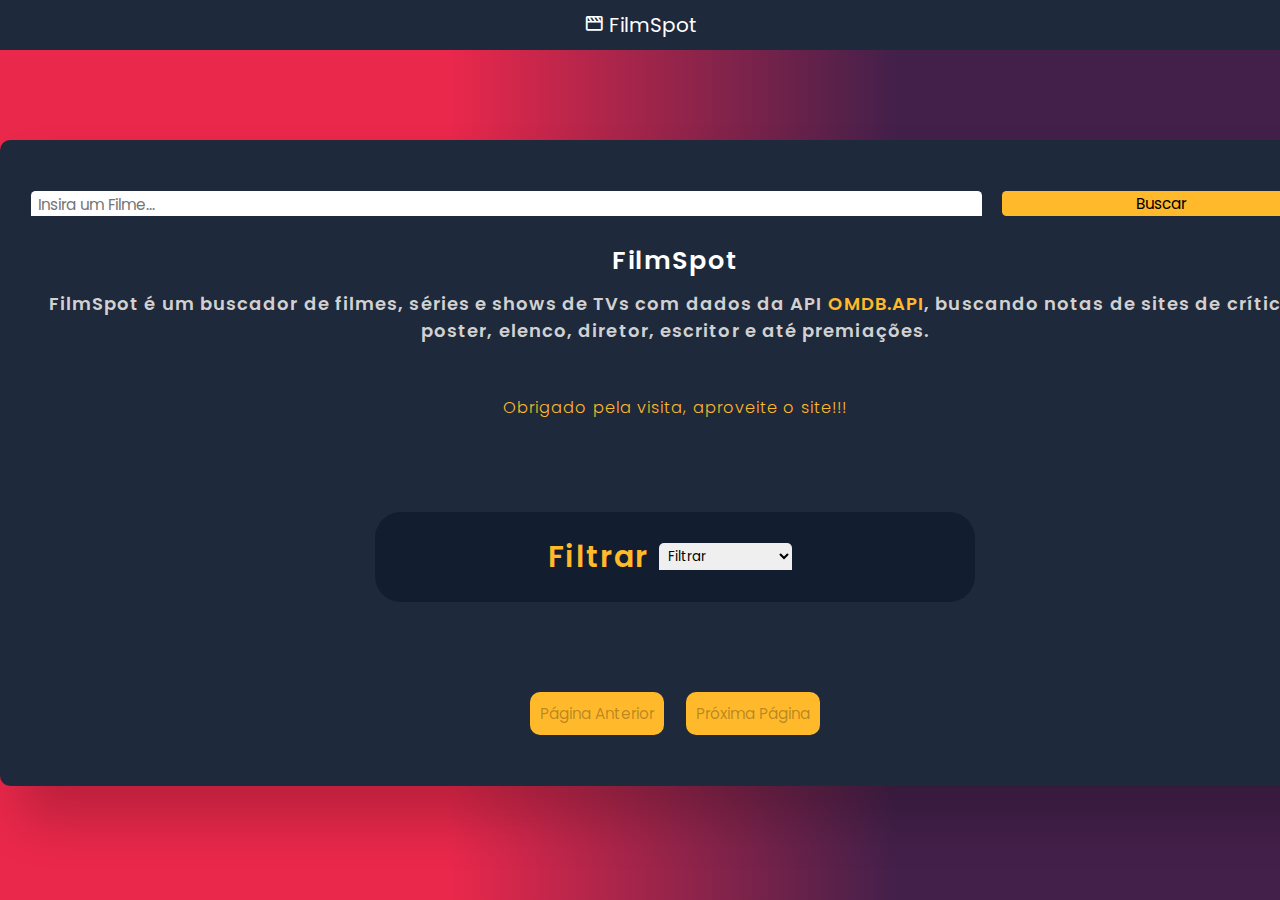
==== index.html @ e8e45668 "Nomear o arquivo html como "index"." ====
<!DOCTYPE html>
<html lang="pt-BR">
	<head>
		<meta charset="UTF-8" />
		<meta http-equiv="X-UA-Compatible" content="IE=edge" />
		<meta name="viewport" content="width=device-width, initial-scale=1.0" />
		<link rel="stylesheet" href="/css/homepage.css" />
		<link rel="stylesheet" href="/css/topbar.css" />
		<link rel="stylesheet" href="/css/areafilms.css"" />
		<link href="https://unpkg.com/boxicons@2.1.4/css/boxicons.min.css" rel="stylesheet" />
		<title>FilmSpot</title>
	</head>
	<body>
		<header class="topbar">
			<nav>
				<ul>
					<li>
						<a href="/main.html"><i class="bx bx-movie"></i> FilmSpot</a>
					</li>
				</ul>
			</nav>
		</header>
		<!--? Container de saída da barra de pesquisa. -->
		<div class="container">
			<div class="searchContainer">
				<!--? Input da barra de pesquisa. -->
				<input type="text" placeholder="Insira um Filme..." id="search-input" />
				<!--? Botão para confirmar a pesquisa. -->
				<button id="search-btn">Buscar</button>
				<div id="auto-complete-results">
					<!--? Aqui será onde terá a lista com os flimes ou séries na barra de pesquisa. -->
				</div>
			</div>
			<div id="result">
				<!--? Aqui é onde será preenchido o Container com os dados da API -->
				<h2 class="hometitle">FilmSpot</h2>
				<h2 class="description">
					FilmSpot é um buscador de filmes, séries e shows de TVs com dados da API
					<a href="http://www.omdbapi.com/" target="_blank">OMDB.API</a>, buscando notas de sites de crítica,
					poster, elenco, diretor, escritor e até premiações.
					<p>Obrigado pela visita, aproveite o site!!!</p>
				</h2>
				<div class="divFilter">
					<div class="filterStyle">
						<h2>Filtrar</h2>
						<select id="genre-select">
							<option value="Filtrar" class="opFilter">Filtrar</option>
						</select>
					</div>
				</div>
				<div class="listaPorGenero" id="listaPorGenero"></div>
				<div class="pagination">
					<button id="prev-page-btn">Página Anterior</button>
					<button id="next-page-btn">Próxima Página</button>
				</div>
			</div>
		</div>
		<script src="index.js"></script>
	</body>
</html>
---- css/homepage.css ----
@import url("https://fonts.googleapis.com/css2?family=Poppins:wght@300;500;600;700&display=swap");

* {
	padding: 0;
	margin: 0;
	box-sizing: border-box;
	font-family: "Poppins", sans-serif;
}
body {
	min-height: 100vh;
	overflow: auto;
	background: linear-gradient(90deg, #ea284b 35%, #43204a 70%);
}

.container {
	position: relative;
	z-index: 1;
	font-size: 17px;
	width: 150vh;
	top: 0;
	left: 0;
	right: 0;
	padding: 3em 1.8em;
	background-color: #1e293b;
	border-radius: 0.6em;
	box-shadow: 1.2em 2em 3em rgba(0, 0, 0, 0.2);
	margin: 10vh auto 10vh auto;
	min-height: 150px;
}
.searchContainer {
	display: grid;
	grid-template-columns: 9fr 3fr;
	gap: 1.2em;
}
.searchContainer input,
button {
	font-size: 0.9em;
	outline: none;
	border-radius: 0.3em;
	border: none;
	padding-top: 0.1em;
}
.searchContainer input {
	padding-left: 0.5em;
	border-bottom-left-radius: 0.2px;
	border-bottom-right-radius: 0.2px;
}
.searchContainer input:focus {
	border-color: #fff;
}
.searchContainer button {
	justify-content: center;
	background-color: #ffb92a;
	font-size: 0.9em;
	border: none;
	cursor: pointer;
	padding: 0 0.5em 0 0.5em;
}
#result {
	color: #fff;
}
.msg {
	text-align: center;
}
h3 {
	font-weight: 500;
	margin-top: 1.2em;
}
p {
	font-size: 0.9em;
	font-weight: 300;
	line-height: 1.8em;
	text-align: justify;
	color: #a0a0a0;
}
.info {
	position: relative;
	display: grid;
	grid-template-columns: 4fr 8fr;
	margin-top: 1.2em;
}
.poster {
	width: 80%;
}
h2 {
	text-align: center;
	font-size: 1.5em;
	font-weight: 600;
	letter-spacing: 0.06em;
}
.rating {
	display: flex;
	align-items: center;
	justify-content: center;
	gap: 0.6em;
	margin: 0;
}
.rating img {
	width: 1.5em;
}
.rating h4 {
	display: inline-block;
	font-size: 1.2em;
	font-weight: 500;
	margin-right: 5px;
	cursor: pointer;
}
.rating title {
	font-size: 10px;
}
.details {
	display: flex;
	font-size: 0.95em;
	gap: 1em;
	justify-content: center;
	color: #a0a0a0;
	margin: 0.6em 0;
	font-weight: 300;
}

.genre {
	display: flex;
	justify-content: space-around;
}

.genre div {
	border: 1px solid #a0a0a0;
	font-size: 0.75em;
	padding: 0.4em 1.6em;
	border-radius: 0.4em;
	font-weight: 300;
}
@media screen and (max-width: 700px) {
	.container {
		font-size: 14px;
	}
	.poster {
		margin: auto;
		width: auto;
		max-height: 20.8em;
	}

	.info {
		grid-template-columns: 1fr;
	}
}
@media screen and (max-width: 500px) and (max-height: 1000px) {
	.searchContainer {
		font-size: 12px;
	}
	.container {
		font-size: 10px;
		width: 40vh;
		position: absolute;
		transform: translate(-50%, -50%);
		top: 35%;
		left: 50%;
	}
	.poster {
		margin: auto;
		width: auto;
		max-height: 20.8em;
		margin-bottom: 10px;
	}

	.info {
		grid-template-columns: 1fr;
	}
}
@media screen and (max-width: 1200px) and (max-height: 500px) {
	body {
		height: 200vh;
		background: linear-gradient(#ea284b 10%, #43204a 70%);
	}
	.container {
		font-size: 15px;
		width: 100vh;
		margin: 10em 0em 10em 0em;
	}
	.poster {
		margin: auto;
		width: auto;
		max-height: 20.8em;
	}

	.info {
		grid-template-columns: 1fr;
	}
}
@media screen and (max-width: 400px) and (max-height: 800px) {
	body {
		height: 100vh;
		background: linear-gradient(#ea284b 10%, #43204a 70%);
	}
	.container {
		font-size: 12px;
		width: 43vh;
		margin: 10em 0em 10em 0em;
	}
	.searchContainer {
		display: grid;
		grid-template-columns: 9fr 3fr;
		gap: 1.2em;
	}
	.poster {
		margin: auto;
		width: auto;
		max-height: 20.8em;
	}

	.info {
		grid-template-columns: 1fr;
	}
}
@media screen and (max-width: 375px) and (max-height: 700px) {
	body {
		height: 120vh;
		background: linear-gradient(#ea284b 10%, #43204a 70%);
	}
	.container {
		font-size: 12px;
		width: 46vh;
		margin: 10em 0em 10em 0em;
	}
	.searchContainer {
		display: grid;
		grid-template-columns: 9fr 3fr;
		gap: 1.2em;
	}
	.poster {
		margin: auto;
		width: auto;
		max-height: 20.8em;
	}

	.info {
		grid-template-columns: 1fr;
	}
}

#auto-complete-results {
	list-style: none;
	position: absolute;
	padding: bottom 10px;
	background-color: #3e434d;
	color: #fff;
	font-size: 0.9em;
	border-radius: 0em 0em 0.3em 0.3em;
	max-height: 300px;
	overflow-y: auto;
	width: 68.3%;
	margin-top: 23px;
	z-index: 3;
}
#auto-complete-results ul {
	list-style: none;
	margin: 0;
	padding: 0;
	bottom: 10px;
}

#auto-complete-results li {
	display: flex;
	align-items: center;
	font-size: 18px;
	cursor: pointer;
	list-style: none;
	padding: 8px;
	border: solid 2px #ffb92a;
}

#auto-complete-results li:hover {
	background-color: #7a7979;
}
#auto-complete-results img {
	width: 70px;
	height: 100px;
	margin-right: 10px;
}
#auto-complete-results p {
	padding-left: 15px;
}

.hometitle {
	margin-top: 1em;
	align-items: center;
}
.description {
	margin-top: 10px;
	text-align: center;
	font-weight: 600;
	letter-spacing: 0.06em;
	font-size: 18px;
	color: #d1d1d1;
}
.description a {
	color: #ffb92a;
	text-decoration: none;
}
.description a:hover {
	color: #fff;
}
.description p {
	color: #ffb92a;
	margin-top: 3em;
	text-align: center;
}
---- css/topbar.css ----
.topbar {
	background-color: #1e293b;
	color: #fff;
	display: flex;
	align-items: center;
	height: 2.5em;
	font-size: 20px;
}

.topbar nav {
	margin-inline: auto;
}

.topbar ul {
	list-style: none;
	display: flex;
	margin: 0;
	padding: 0;
}
.topbar a {
	color: #fff;
	text-decoration: none;
}
.topbar a:hover {
	color: #ffb92a;
}
---- css/areafilms.css ----
.divFilter {
	margin: 10vh;
	display: flex;
	justify-content: center;
}

.filterStyle {
	display: flex;
	flex-direction: row;
	justify-content: center;
	align-items: center;
	color: #ffb92a;
	font-size: 20px;
	background-color: #121d30;
	width: 30em;
	height: 4.5em;
	border-radius: 1.3em;
}
#genre-select {
	outline: none;
	border: none;
	border-radius: 5px 5px 0px 0px;
	width: 10em;
	height: 2em;
	margin: 10px;
	padding-left: 5px;
}
.opFilter {
	border-radius: 0px 5px 5px 15px;
	position: absolute;
	max-height: 2em;
	overflow-y: auto;
}
.listaPorGenero {
	display: flex;
	flex-wrap: wrap;
	justify-content: space-around;
	-webkit-text-stroke: 1px black;
}
.areaFilm {
	display: flex;
	align-items: end;
	justify-content: center;
	margin-top: 10vh;
	border-radius: 1.1em;
	border: inset 5px #0d1524;
	margin: 3vh;
	width: 200px;
	height: 300px;
	padding: 20px;
	transition: 0.5s;
	box-shadow: rgba(0, 0, 0, 0.6) 0px 6px 12px -2px, rgba(0, 0, 0, 0.6) 0px 3px 7px -3px;
	cursor: pointer;
}
.areaFilm h2 {
	font-size: 18px;
}
.areaFilm:hover {
	transform: scale(1.1, 1.1);
}
.notahome {
	display: flex;
	align-items: center;
	justify-content: center;
	gap: 0.3em;
	margin: 0;
}
.notahome img {
	width: 1.3em;
	margin-left: 5px;
}
.pagination {
	display: flex;
	justify-content: center;
	gap: 1.3em;
}
.pagination button {
	background-color: #ffb92a;
	padding: 10px;
	border-radius: 10px;
	cursor: pointer;
}
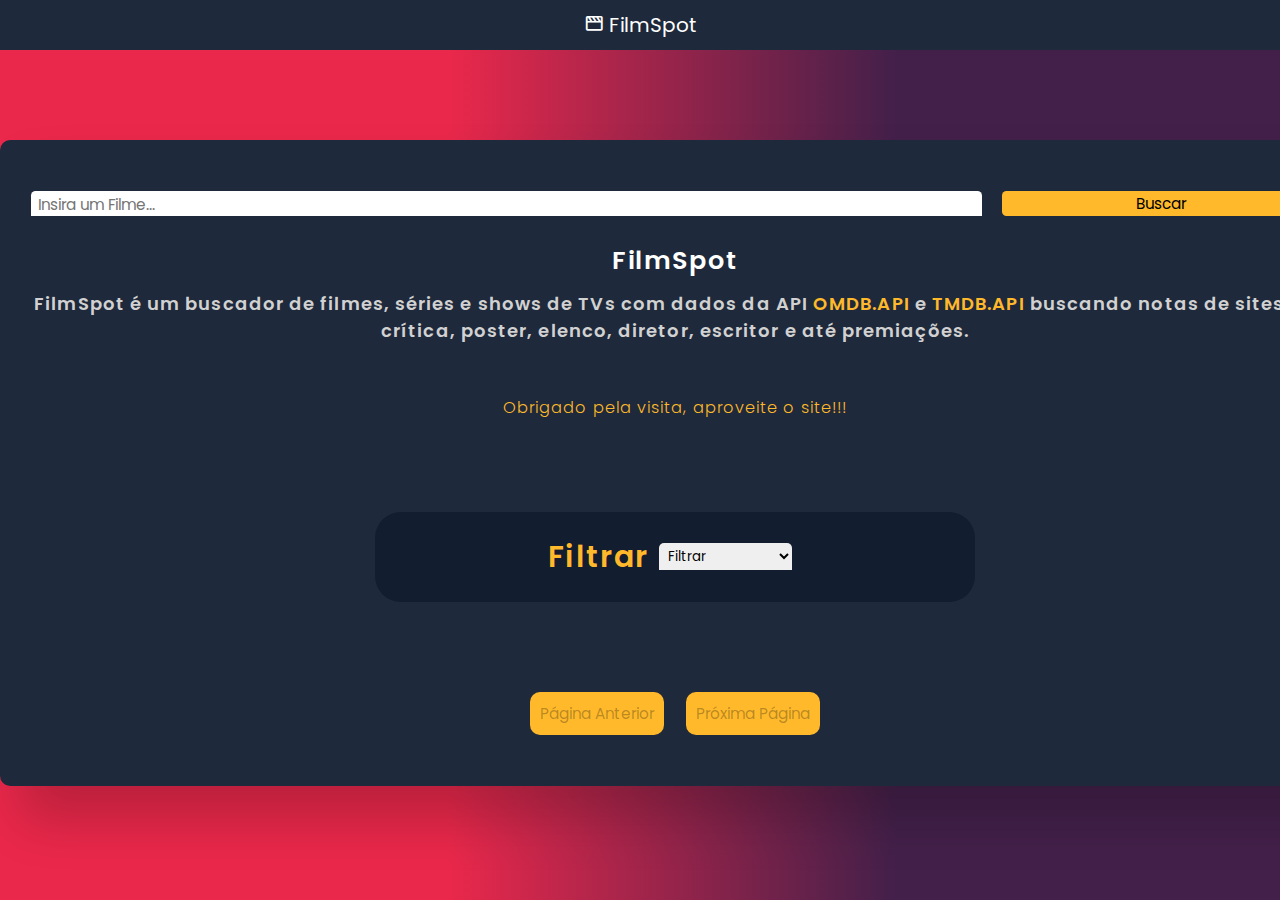
==== commit b51a252c: "Atualizar o index.html" ====
--- a/index.html
+++ b/index.html
@@ -4,10 +4,9 @@
 		<meta charset="UTF-8" />
 		<meta http-equiv="X-UA-Compatible" content="IE=edge" />
 		<meta name="viewport" content="width=device-width, initial-scale=1.0" />
-		<link rel="stylesheet" href="/css/homepage.css" />
-		<link rel="stylesheet" href="/css/topbar.css" />
-		<link rel="stylesheet" href="/css/areafilms.css"" />
+		<link rel="stylesheet" href="homepage.css" />
 		<link href="https://unpkg.com/boxicons@2.1.4/css/boxicons.min.css" rel="stylesheet" />
+		<link rel="shortcut icon" href="./imagens/popcorn-svgrepo-com.svg" type="image/x-icon" />
 		<title>FilmSpot</title>
 	</head>
 	<body>
@@ -15,7 +14,7 @@
 			<nav>
 				<ul>
 					<li>
-						<a href="/main.html"><i class="bx bx-movie"></i> FilmSpot</a>
+						<a href="index.html"><i class="bx bx-movie"></i> FilmSpot</a>
 					</li>
 				</ul>
 			</nav>
@@ -36,7 +35,9 @@
 				<h2 class="hometitle">FilmSpot</h2>
 				<h2 class="description">
 					FilmSpot é um buscador de filmes, séries e shows de TVs com dados da API
-					<a href="http://www.omdbapi.com/" target="_blank">OMDB.API</a>, buscando notas de sites de crítica,
+					<a href="http://www.omdbapi.com/" target="_blank">OMDB.API</a> e 
+					<a href="https://developer.themoviedb.org/docs" target="_blank">TMDB.API</a>
+					buscando notas de sites de crítica,
 					poster, elenco, diretor, escritor e até premiações.
 					<p>Obrigado pela visita, aproveite o site!!!</p>
 				</h2>
--- a/homepage.css
+++ b/homepage.css
@@ -0,0 +1,889 @@
+@import url("https://fonts.googleapis.com/css2?family=Poppins:wght@300;500;600;700&display=swap");
+
+* {
+	padding: 0;
+	margin: 0;
+	box-sizing: border-box;
+	font-family: "Poppins", sans-serif;
+}
+body {
+	min-height: 100vh;
+	overflow: auto;
+	background: linear-gradient(90deg, #ea284b 35%, #43204a 70%);
+}
+
+.container {
+	position: relative;
+	z-index: 1;
+	font-size: 17px;
+	width: 150vh;
+	top: 0;
+	left: 0;
+	right: 0;
+	padding: 3em 1.8em;
+	background-color: #1e293b;
+	border-radius: 0.6em;
+	box-shadow: 1.2em 2em 3em rgba(0, 0, 0, 0.2);
+	margin: 10vh auto 10vh auto;
+	min-height: 150px;
+}
+.searchContainer {
+	display: grid;
+	grid-template-columns: 9fr 3fr;
+	gap: 1.2em;
+}
+.searchContainer input,
+button {
+	font-size: 0.9em;
+	outline: none;
+	border-radius: 0.3em;
+	border: none;
+	padding-top: 0.1em;
+}
+.searchContainer input {
+	padding-left: 0.5em;
+	border-bottom-left-radius: 0.2px;
+	border-bottom-right-radius: 0.2px;
+}
+.searchContainer input:focus {
+	border-color: #fff;
+}
+.searchContainer button {
+	justify-content: center;
+	background-color: #ffb92a;
+	font-size: 0.9em;
+	border: none;
+	cursor: pointer;
+	padding: 0 0.5em 0 0.5em;
+}
+#result {
+	color: #fff;
+}
+.msg {
+	text-align: center;
+}
+h3 {
+	font-weight: 500;
+	margin-top: 1.2em;
+}
+p {
+	font-size: 0.9em;
+	font-weight: 300;
+	line-height: 1.8em;
+	text-align: justify;
+	color: #a0a0a0;
+}
+.info {
+	position: relative;
+	display: grid;
+	grid-template-columns: 4fr 8fr;
+	margin-top: 1.2em;
+}
+.poster {
+	width: 80%;
+}
+h2 {
+	text-align: center;
+	font-size: 1.5em;
+	font-weight: 600;
+	letter-spacing: 0.06em;
+}
+.rating {
+	display: flex;
+	align-items: center;
+	justify-content: center;
+	margin: 0;
+}
+.rating img {
+	width: 1.5em;
+	margin-right: 3px;
+	margin-left: 15px;
+}
+.rating h4 {
+	display: inline-block;
+	font-size: 1.2em;
+	font-weight: 500;
+	cursor: pointer;
+}
+.rating title {
+	font-size: 10px;
+}
+.details {
+	display: flex;
+	font-size: 0.95em;
+	gap: 1em;
+	justify-content: center;
+	color: #a0a0a0;
+	margin: 0.6em 0;
+	font-weight: 300;
+}
+
+.genre {
+	display: flex;
+	justify-content: space-around;
+}
+
+.genre div {
+	border: 1px solid #a0a0a0;
+	font-size: 0.75em;
+	padding: 0.4em 1.6em;
+	border-radius: 0.4em;
+	font-weight: 300;
+}
+#auto-complete-results {
+	list-style: none;
+	position: absolute;
+	padding: bottom 10px;
+	background-color: #3e434d;
+	color: #fff;
+	font-size: 0.9em;
+	border-radius: 0em 0em 0.3em 0.3em;
+	max-height: 300px;
+	overflow-y: auto;
+	width: 68.3%;
+	margin-top: 23px;
+	z-index: 3;
+}
+#auto-complete-results ul {
+	list-style: none;
+	margin: 0;
+	padding: 0;
+	bottom: 10px;
+}
+
+#auto-complete-results li {
+	display: flex;
+	align-items: center;
+	font-size: 18px;
+	cursor: pointer;
+	list-style: none;
+	padding: 8px;
+	border: solid 2px #ffb92a;
+}
+
+#auto-complete-results li:hover {
+	background-color: #7a7979;
+}
+#auto-complete-results img {
+	width: 70px;
+	height: 100px;
+	margin-right: 10px;
+}
+#auto-complete-results p {
+	padding-left: 15px;
+}
+
+.hometitle {
+	margin-top: 1em;
+	align-items: center;
+}
+.description {
+	margin-top: 10px;
+	text-align: center;
+	font-weight: 600;
+	letter-spacing: 0.06em;
+	font-size: 18px;
+	color: #d1d1d1;
+}
+.description a {
+	color: #ffb92a;
+	text-decoration: none;
+}
+.description a:hover {
+	color: #fff;
+}
+.description p {
+	color: #ffb92a;
+	margin-top: 3em;
+	text-align: center;
+}
+.divFilter {
+	margin: 10vh;
+	display: flex;
+	justify-content: center;
+}
+
+.filterStyle {
+	display: flex;
+	flex-direction: row;
+	justify-content: center;
+	align-items: center;
+	color: #ffb92a;
+	font-size: 20px;
+	background-color: #121d30;
+	width: 30em;
+	height: 4.5em;
+	border-radius: 1.3em;
+}
+#genre-select {
+	outline: none;
+	border: none;
+	border-radius: 5px 5px 0px 0px;
+	width: 10em;
+	height: 2em;
+	margin: 10px;
+	padding-left: 5px;
+}
+.opFilter {
+	border-radius: 0px 5px 5px 15px;
+	position: absolute;
+	max-height: 2em;
+	overflow-y: auto;
+}
+.listaPorGenero {
+	display: flex;
+	flex-wrap: wrap;
+	justify-content: space-around;
+	-webkit-text-stroke: 1px black;
+}
+.areaFilm {
+	display: flex;
+	align-items: end;
+	justify-content: center;
+	border-radius: 1.1em;
+	border: inset 5px #0d1524;
+	margin: 10vh 3vh 3vh 3vh;
+	width: 200px;
+	height: 300px;
+	padding: 20px;
+	transition: 0.5s;
+	box-shadow: rgba(0, 0, 0, 0.6) 0px 6px 12px -2px, rgba(0, 0, 0, 0.6) 0px 3px 7px -3px;
+	cursor: pointer;
+}
+.areaFilm h2 {
+	font-size: 18px;
+}
+.areaFilm:hover {
+	transform: scale(1.1, 1.1);
+}
+.notahome {
+	display: flex;
+	align-items: center;
+	justify-content: center;
+	gap: 0.3em;
+	margin: 0;
+}
+.notahome img {
+	width: 1.3em;
+}
+.pagination {
+	display: flex;
+	justify-content: center;
+	gap: 1.3em;
+}
+.pagination button {
+	background-color: #ffb92a;
+	padding: 10px;
+	border-radius: 10px;
+	cursor: pointer;
+}
+.topbar {
+	background-color: #1e293b;
+	color: #fff;
+	display: flex;
+	align-items: center;
+	height: 2.5em;
+	font-size: 20px;
+}
+
+.topbar nav {
+	margin-inline: auto;
+}
+
+.topbar ul {
+	list-style: none;
+	display: flex;
+	margin: 0;
+	padding: 0;
+}
+.topbar a {
+	color: #fff;
+	text-decoration: none;
+}
+.topbar a:hover {
+	color: #ffb92a;
+}
+
+@media (min-width: 768px) and (max-width: 1024px) {
+	.container {
+		width: 90vh;
+		font-size: 20px;
+		margin-top: 1em;
+		padding: 1em;
+	}
+	.searchContainer {
+		display: flex;
+		justify-content: center;
+	}
+	.container input {
+		width: 43em;
+		font-size: 14px;
+	}
+	#search-btn {
+		display: none;
+	}
+	.hometitle {
+		font-size: 18px;
+	}
+	.description {
+		font-size: 13px;
+	}
+	#auto-complete-results {
+		font-size: 14px;
+		width: 43em;
+	}
+	#auto-complete-results li {
+		font-size: 14px;
+		border: solid 1px;
+		overflow-y: auto;
+	}
+	#auto-complete-results img {
+		width: 20%;
+		height: 25%;
+	}
+	.divFilter {
+		margin: 1em;
+	}
+	.filterStyle {
+		font-size: 13px;
+		padding: 0.5em;
+	}
+	#genre-select {
+		width: 8em;
+		font-size: 12px;
+	}
+	.areaFilm {
+		width: 7em;
+		height: 9.5em;
+		margin: 3vh 0.5vh 1vh 0.5vh;
+	}
+	.areaFilm h2 {
+		font-size: 14px;
+	}
+	.notahome {
+		font-size: 14px;
+	}
+	.notahome img {
+		width: 14px;
+		margin-left: 5px;
+	}
+	.pagination {
+		font-size: 14px;
+		margin-top: 3vh;
+	}
+	.poster {
+		width: 7em;
+		height: 10em;
+		border: solid 2px #a0a0a0;
+		border-radius: 5px;
+	}
+	#result {
+		display: flex;
+		flex-direction: column;
+	}
+	h3 {
+		font-size: 20px;
+		font-weight: 500;
+		margin-top: 1.2em;
+	}
+	p {
+		font-size: 14px;
+		font-weight: 300;
+		line-height: 1.8em;
+		text-align: justify;
+		color: #a0a0a0;
+	}
+	.info {
+		grid-template-columns: 4fr 8fr;
+		margin-top: 1.2em;
+	}
+	h2 {
+		text-align: center;
+		font-size: 26px;
+		font-weight: 600;
+		letter-spacing: 0.06em;
+	}
+	.rating {
+		display: flex;
+		align-items: center;
+		justify-content: center;
+		margin: 0;
+	}
+	.rating img {
+		width: 18px;
+	}
+	.rating h4 {
+		display: inline-block;
+		font-size: 18px;
+		font-weight: 500;
+		cursor: pointer;
+	}
+	.rating title {
+		font-size: 13px;
+	}
+	.details {
+		display: flex;
+		font-size: 14px;
+		justify-content: center;
+		color: #a0a0a0;
+		margin: 0.6em 0;
+		font-weight: 300;
+	}
+
+	.genre {
+		display: flex;
+		justify-content: space-around;
+	}
+
+	.genre div {
+		border: 1px solid #a0a0a0;
+		font-size: 14px;
+		padding: 5px;
+		border-radius: 0.4em;
+		font-weight: 300;
+	}
+}
+@media (min-width: 420px) and (max-width: 767px) {
+	.container {
+		width: 46vh;
+		font-size: 20px;
+		margin-top: 1em;
+		padding: 1em;
+	}
+	.searchContainer {
+		display: flex;
+		justify-content: center;
+	}
+	.container input {
+		width: 24em;
+		font-size: 12px;
+	}
+	#search-btn {
+		display: none;
+	}
+	.hometitle {
+		font-size: 18px;
+	}
+	.description {
+		font-size: 13px;
+	}
+	#auto-complete-results {
+		font-size: 12px;
+		width: 24em;
+	}
+	#auto-complete-results li {
+		font-size: 10px;
+		border: solid 1px;
+		overflow-y: auto;
+	}
+	#auto-complete-results img {
+		width: 30%;
+		height: 40%;
+	}
+	.divFilter {
+		margin: 1em;
+	}
+	.filterStyle {
+		font-size: 13px;
+		padding: 0.5em;
+	}
+	#genre-select {
+		width: 8em;
+		font-size: 12px;
+	}
+	.listaPorGenero{
+		-webkit-text-stroke: 0.5px black;
+	}
+	.areaFilm {
+		width: 5.5em;
+		height: 8em;
+		margin: 3vh 0.5vh 1vh 0.5vh;
+	}
+	.areaFilm h2 {
+		font-size: 10px;
+	}
+	.notahome {
+		font-size: 11px;
+	}
+	.notahome img {
+		width: 11px;
+		margin-left: 5px;
+	}
+	.pagination {
+		font-size: 12px;
+		margin-top: 3vh;
+	}
+	.poster {
+		width: 7em;
+		height: 10em;
+		border: solid 2px #a0a0a0;
+		border-radius: 5px;
+		margin-right: 5px;
+	}
+	#result {
+		display: flex;
+		flex-direction: column;
+	}
+	h3 {
+		font-size: 16px;
+		font-weight: 500;
+		margin-top: 1.2em;
+	}
+	p {
+		font-size: 12px;
+		font-weight: 300;
+		line-height: 1.8em;
+		text-align: justify;
+		color: #a0a0a0;
+	}
+	.info {
+		margin-top: 1.2em;
+	}
+	h2 {
+		text-align: center;
+		font-size: 16px;
+		font-weight: 600;
+		letter-spacing: 0.06em;
+	}
+	.rating {
+		display: flex;
+		align-items: center;
+		justify-content: center;
+	}
+	.rating img {
+		width: 14px;
+	}
+	.rating h4 {
+		display: inline-block;
+		font-size: 14px;
+		font-weight: 500;
+		cursor: pointer;
+	}
+	.rating title {
+		font-size: 10px;
+	}
+	.details {
+		display: flex;
+		font-size: 10px;
+		gap: 1em;
+		justify-content: center;
+		color: #a0a0a0;
+		margin: 0.6em 0;
+		font-weight: 300;
+	}
+
+	.genre {
+		display: flex;
+		justify-content: space-evenly;
+		flex-wrap: wrap;
+	}
+
+	.genre div {
+		border: 1px solid #a0a0a0;
+		font-size: 10px;
+		padding: 5px;
+		border-radius: 0.4em;
+		font-weight: 300;
+		margin-bottom: 9px;
+		width: 8em;
+		display: flex;
+		justify-content: center;
+	}
+}
+@media (max-width: 320px) {
+	.container {
+		width: 40vh;
+		font-size: 20px;
+		margin-top: 1em;
+		padding: 1em;
+	}
+	.searchContainer {
+		display: flex;
+		justify-content: center;
+	}
+	.container input {
+		width: 21em;
+		font-size: 10px;
+	}
+	#search-btn {
+		display: none;
+	}
+	.hometitle {
+		font-size: 16px;
+	}
+	.description {
+		font-size: 11px;
+	}
+	#auto-complete-results {
+		font-size: 10px;
+		width: 21em;
+	}
+	#auto-complete-results li {
+		border: solid 1px;
+		overflow-y: auto;
+	}
+	#auto-complete-results img {
+		width: 30%;
+		height: 40%;
+	}
+	.divFilter {
+		margin: 1em;
+	}
+	.filterStyle {
+		font-size: 13px;
+		padding: 0.5em;
+	}
+	#genre-select {
+		width: 8em;
+		font-size: 12px;
+	}
+	.listaPorGenero{
+		-webkit-text-stroke: 0.5px black;
+	}
+	.areaFilm {
+		width: 5.5em;
+		height: 8em;
+		margin: 3vh 0.5vh 1vh 0.5vh;
+	}
+	.areaFilm h2 {
+		font-size: 10px;
+	}
+	.notahome {
+		font-size: 11px;
+	}
+	.notahome img {
+		width: 11px;
+		margin-left: 5px;
+	}
+	.pagination {
+		font-size: 10px;
+		margin-top: 3vh;
+	}
+	.poster {
+		width: 5em;
+		height: 7em;
+		border: solid 2px #a0a0a0;
+		border-radius: 5px;
+		margin-right: 8px;
+	}
+	#result {
+		display: flex;
+		flex-direction: column;
+	}
+	h3 {
+		font-size: 14px;
+		font-weight: 500;
+		margin-top: 1.2em;
+	}
+	p {
+		font-size: 10px;
+		font-weight: 300;
+		line-height: 1.8em;
+		text-align: justify;
+		color: #a0a0a0;
+	}
+	.info {
+		grid-template-columns: 4fr 8fr;
+		margin-top: 1.2em;
+	}
+	h2 {
+		text-align: center;
+		font-size: 14px;
+		font-weight: 600;
+		letter-spacing: 0.06em;
+	}
+	.rating {
+		display: flex;
+		align-items: center;
+		justify-content: center;
+	}
+	.rating img {
+		width: 12px;
+	}
+	.rating h4 {
+		display: inline-block;
+		font-size: 12px;
+		font-weight: 500;
+		cursor: pointer;
+	}
+	.rating title {
+		font-size: 10px;
+	}
+	.details {
+		display: flex;
+		font-size: 10px;
+		gap: 1em;
+		justify-content: center;
+		color: #a0a0a0;
+		margin: 0.6em 0;
+		font-weight: 300;
+	}
+
+	.genre {
+		display: flex;
+		justify-content: space-evenly;
+		flex-wrap: wrap;
+	}
+
+	.genre div {
+		border: 1px solid #a0a0a0;
+		font-size: 6px;
+		padding: 5px;
+		border-radius: 0.4em;
+		font-weight: 300;
+		margin-bottom: 15px;
+		width: 8em;
+		display: flex;
+		justify-content: center;
+	}
+	.topbar {
+		height: 1.5em;
+	}
+}
+@media (min-width: 321px) and (max-width: 419px) {
+	.container {
+		width: 44vh;
+		font-size: 20px;
+		margin-top: 1em;
+		padding: 1em;
+	}
+	.searchContainer {
+		display: flex;
+		justify-content: center;
+	}
+	.container input {
+		width: 22em;
+		font-size: 12px;
+	}
+	#search-btn {
+		display: none;
+	}
+	.hometitle {
+		font-size: 18px;
+	}
+	.description {
+		font-size: 13px;
+	}
+	#auto-complete-results {
+		font-size: 12px;
+		width: 22em;
+	}
+	#auto-complete-results li {
+		font-size: 10px;
+		border: solid 1px;
+		overflow-y: auto;
+	}
+	#auto-complete-results img {
+		width: 30%;
+		height: 40%;
+	}
+	.divFilter {
+		margin: 1em;
+	}
+	.filterStyle {
+		font-size: 13px;
+		padding: 0.5em;
+	}
+	#genre-select {
+		width: 8em;
+		font-size: 12px;
+	}
+	.listaPorGenero{
+		-webkit-text-stroke: 0.5px black;
+	}
+	.areaFilm {
+		width: 5.5em;
+		height: 8em;
+		margin: 3vh 0.5vh 1vh 0.5vh;
+	}
+	.areaFilm h2 {
+		font-size: 10px;
+	}
+	.notahome {
+		font-size: 11px;
+	}
+	.notahome img {
+		width: 11px;
+		margin-left: 5px;
+	}
+	.pagination {
+		font-size: 12px;
+		margin-top: 3vh;
+	}
+	.poster {
+		width: 7em;
+		height: 10em;
+		border: solid 2px #a0a0a0;
+		border-radius: 5px;
+		margin-right: 5px;
+	}
+	#result {
+		display: flex;
+		flex-direction: column;
+	}
+	h3 {
+		font-size: 14px;
+		font-weight: 500;
+		margin-top: 1.2em;
+	}
+	p {
+		font-size: 12px;
+		font-weight: 300;
+		line-height: 1.8em;
+		text-align: justify;
+		color: #a0a0a0;
+	}
+	.info {
+		margin-top: 1.2em;
+	}
+	h2 {
+		text-align: center;
+		font-size: 16px;
+		font-weight: 600;
+		letter-spacing: 0.06em;
+	}
+	.rating {
+		display: flex;
+		align-items: center;
+		justify-content: center;
+	}
+	.rating img {
+		width: 13px;
+	}
+	.rating h4 {
+		display: inline-block;
+		font-size: 13px;
+		font-weight: 500;
+		cursor: pointer;
+	}
+	.rating title {
+		font-size: 10px;
+	}
+	.details {
+		display: flex;
+		font-size: 10px;
+		gap: 1em;
+		justify-content: center;
+		color: #a0a0a0;
+		margin: 0.6em 0;
+		font-weight: 300;
+	}
+
+	.genre {
+		display: flex;
+		justify-content: space-evenly;
+		flex-wrap: wrap;
+	}
+
+	.genre div {
+		border: 1px solid #a0a0a0;
+		font-size: 8px;
+		padding: 5px;
+		border-radius: 0.4em;
+		font-weight: 300;
+		margin-bottom: 9px;
+		width: 6em;
+		display: flex;
+		justify-content: center;
+	}
+}
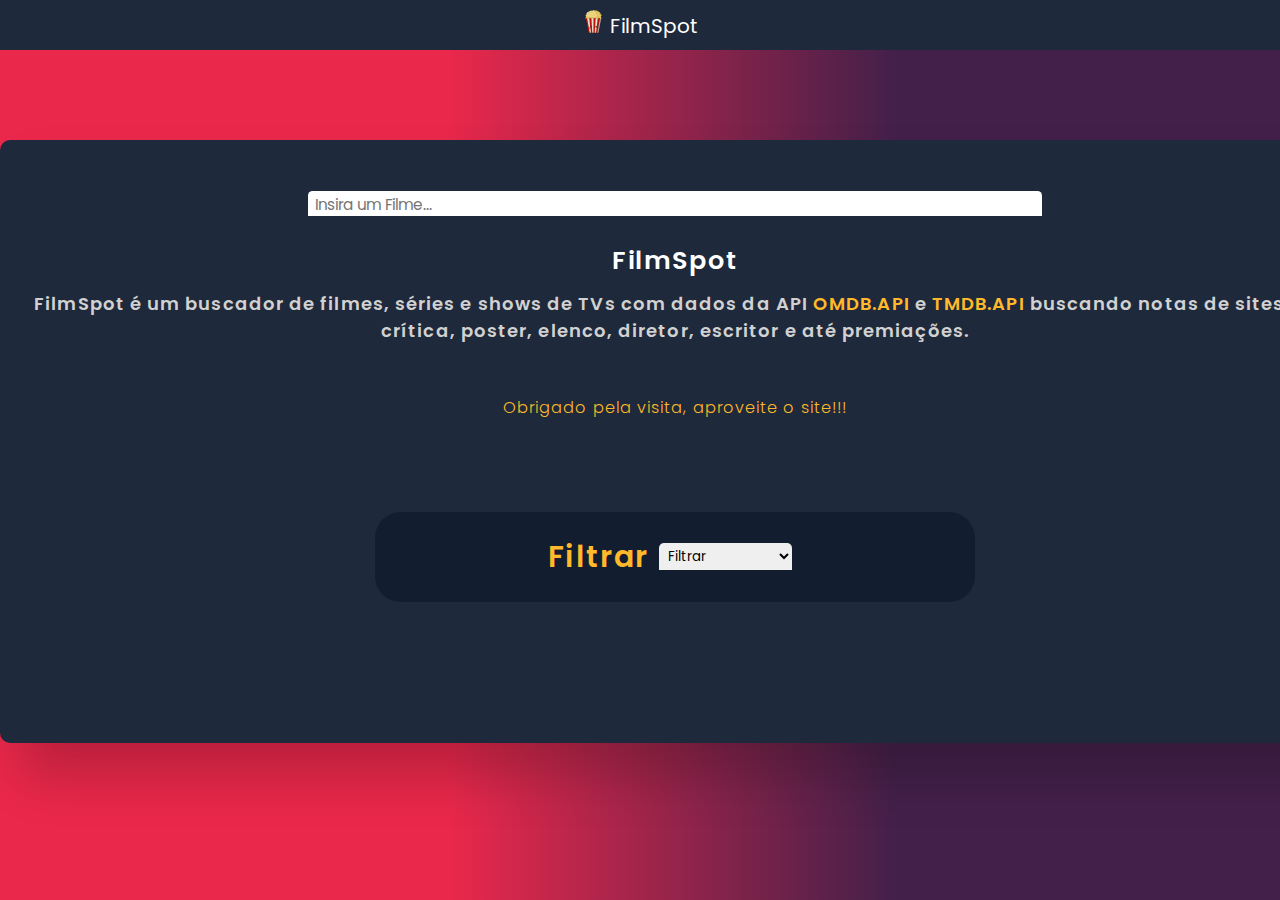
==== commit 054d6fdd: "Atualizar o arquivo index.js." ====
--- a/index.html
+++ b/index.html
@@ -14,7 +14,9 @@
 			<nav>
 				<ul>
 					<li>
-						<a href="index.html"><i class="bx bx-movie"></i> FilmSpot</a>
+						<a href="index.html">
+							<img src="./imagens/popcorn-svgrepo-com.svg" alt="popcornHome" /> FilmSpot</a
+						>
 					</li>
 				</ul>
 			</nav>
@@ -24,8 +26,6 @@
 			<div class="searchContainer">
 				<!--? Input da barra de pesquisa. -->
 				<input type="text" placeholder="Insira um Filme..." id="search-input" />
-				<!--? Botão para confirmar a pesquisa. -->
-				<button id="search-btn">Buscar</button>
 				<div id="auto-complete-results">
 					<!--? Aqui será onde terá a lista com os flimes ou séries na barra de pesquisa. -->
 				</div>
@@ -35,10 +35,9 @@
 				<h2 class="hometitle">FilmSpot</h2>
 				<h2 class="description">
 					FilmSpot é um buscador de filmes, séries e shows de TVs com dados da API
-					<a href="http://www.omdbapi.com/" target="_blank">OMDB.API</a> e 
+					<a href="http://www.omdbapi.com/" target="_blank">OMDB.API</a> e
 					<a href="https://developer.themoviedb.org/docs" target="_blank">TMDB.API</a>
-					buscando notas de sites de crítica,
-					poster, elenco, diretor, escritor e até premiações.
+					buscando notas de sites de crítica, poster, elenco, diretor, escritor e até premiações.
 					<p>Obrigado pela visita, aproveite o site!!!</p>
 				</h2>
 				<div class="divFilter">
--- a/homepage.css
+++ b/homepage.css
@@ -28,17 +28,16 @@
 	min-height: 150px;
 }
 .searchContainer {
-	display: grid;
-	grid-template-columns: 9fr 3fr;
-	gap: 1.2em;
-}
-.searchContainer input,
-button {
+	display: flex;
+	justify-content: center;
+}
+.searchContainer input {
 	font-size: 0.9em;
 	outline: none;
 	border-radius: 0.3em;
 	border: none;
 	padding-top: 0.1em;
+	width: 48em;
 }
 .searchContainer input {
 	padding-left: 0.5em;
@@ -47,14 +46,6 @@
 }
 .searchContainer input:focus {
 	border-color: #fff;
-}
-.searchContainer button {
-	justify-content: center;
-	background-color: #ffb92a;
-	font-size: 0.9em;
-	border: none;
-	cursor: pointer;
-	padding: 0 0.5em 0 0.5em;
 }
 #result {
 	color: #fff;
@@ -80,7 +71,10 @@
 	margin-top: 1.2em;
 }
 .poster {
-	width: 80%;
+	width: 275px;
+	height: 400px;
+	border: solid 5px #a0a0a0;
+	border-radius: 5px;
 }
 h2 {
 	text-align: center;
@@ -140,7 +134,7 @@
 	border-radius: 0em 0em 0.3em 0.3em;
 	max-height: 300px;
 	overflow-y: auto;
-	width: 68.3%;
+	width: 48em;
 	margin-top: 23px;
 	z-index: 3;
 }
@@ -276,12 +270,14 @@
 	padding: 10px;
 	border-radius: 10px;
 	cursor: pointer;
+	border: none;
 }
 .topbar {
 	background-color: #1e293b;
 	color: #fff;
 	display: flex;
 	align-items: center;
+	justify-content: center;
 	height: 2.5em;
 	font-size: 20px;
 }
@@ -295,6 +291,10 @@
 	display: flex;
 	margin: 0;
 	padding: 0;
+}
+.topbar img {
+	width: 23px;
+	height: 23px;
 }
 .topbar a {
 	color: #fff;
@@ -303,10 +303,16 @@
 .topbar a:hover {
 	color: #ffb92a;
 }
-
-@media (min-width: 768px) and (max-width: 1024px) {
+.loading {
+	display: block;
+	align-self: center;
+	width: 60px;
+	height: 60px;
+}
+
+@media (min-width: 768px) and (max-width: 1080px) {
 	.container {
-		width: 90vh;
+		width: 35em;
 		font-size: 20px;
 		margin-top: 1em;
 		padding: 1em;
@@ -372,8 +378,8 @@
 		margin-top: 3vh;
 	}
 	.poster {
-		width: 7em;
-		height: 10em;
+		width: 10em;
+		height: 14em;
 		border: solid 2px #a0a0a0;
 		border-radius: 5px;
 	}
@@ -491,7 +497,7 @@
 		width: 8em;
 		font-size: 12px;
 	}
-	.listaPorGenero{
+	.listaPorGenero {
 		-webkit-text-stroke: 0.5px black;
 	}
 	.areaFilm {
@@ -637,7 +643,7 @@
 		width: 8em;
 		font-size: 12px;
 	}
-	.listaPorGenero{
+	.listaPorGenero {
 		-webkit-text-stroke: 0.5px black;
 	}
 	.areaFilm {
@@ -788,7 +794,7 @@
 		width: 8em;
 		font-size: 12px;
 	}
-	.listaPorGenero{
+	.listaPorGenero {
 		-webkit-text-stroke: 0.5px black;
 	}
 	.areaFilm {
